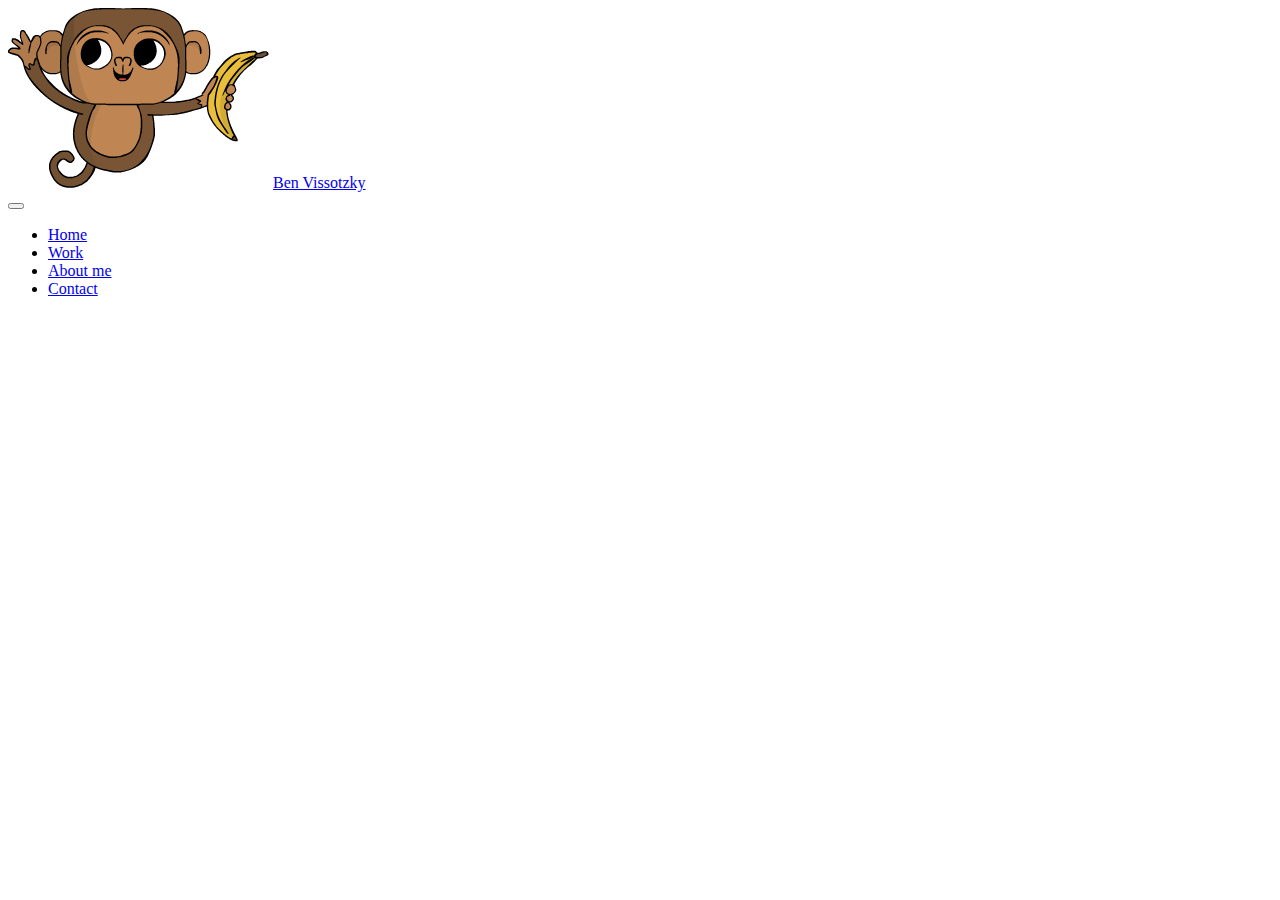
==== about_me.html @ 3c86eed7 "navbar to about me. also added links to other pages in about me" ====
<!DOCTYPE html>
<html>
  <head>
    <meta charset="utf-8">
    <title></title>
  </head>
  <body>
    <!-- -Beginning of Navbar- -->
        <div id="navigation" class="navbar navbar-inverse navbar-fixed-top ">
            <a class="navbar-brand" href="#"><img id="dat_monkey_doe" src="img/monkey.png" alt="picture of a monkey with a bananananana" /></a>
            <a class="navbar-brand navbar-header" href="#">Ben Vissotzky</a>
          <div class="container">
            <button type="button" class="navbar-toggle" data-toggle="collapse" data-target=".navbar-collapse">
              <span class="icon-bar"></span>
              <span class="icon-bar"></span>
              <span class="icon-bar"></span>
              <span class="icon-bar"></span>
            </button>
            <div class="collapse navbar-collapse">
              <ul class="nav navbar-nav navbar-right">
                <li class="active"><a href="index.html">Home</a></li>
                <li><a href="work.html">Work</a></li>
                <li><a href="#">About me</a></li>
                <li><a href="#">Contact</a></li>
              </ul>
            </div>
          </div>
        </div>
    <!---End of Navbar--->  
  </body>
</html>
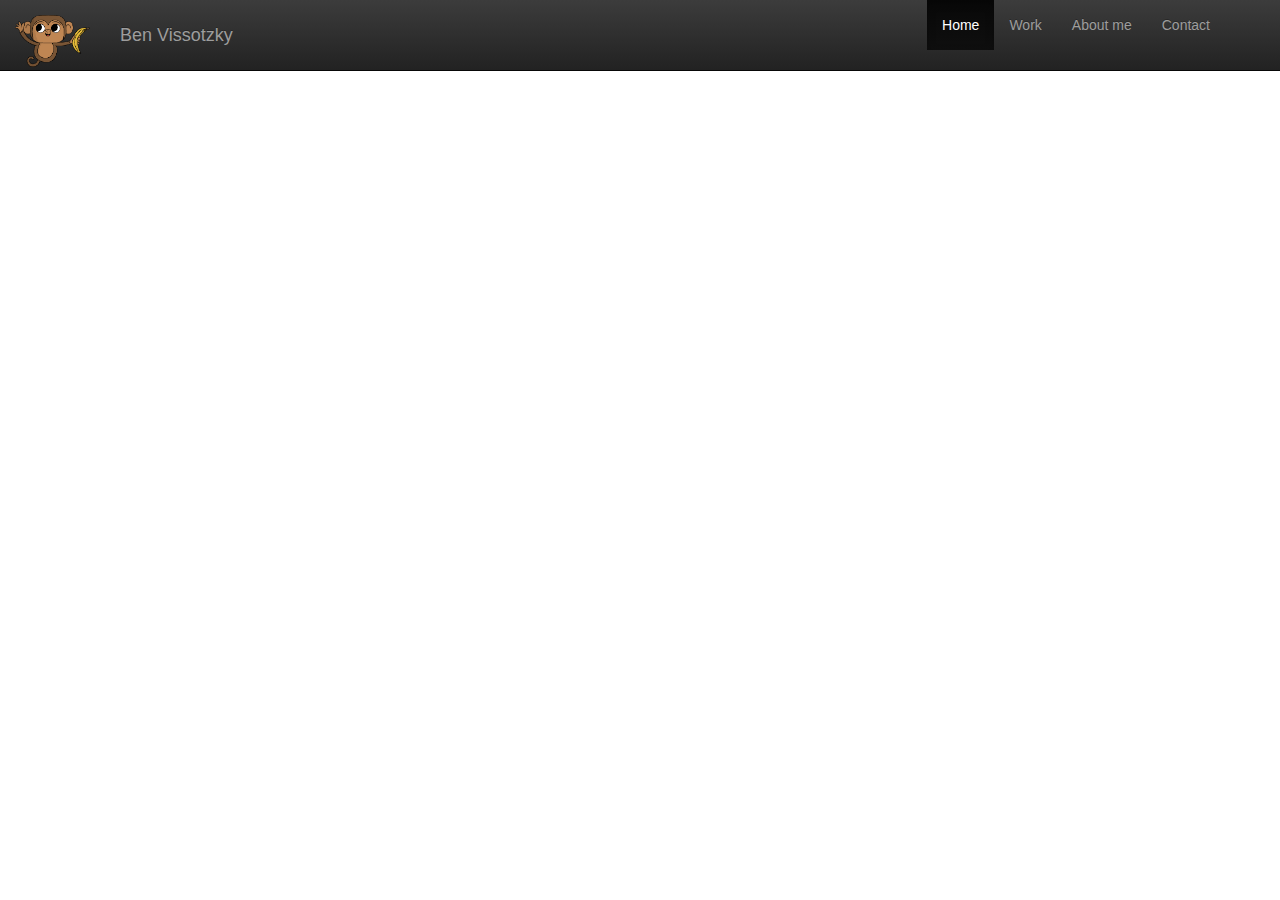
==== commit 5d8c1fbd: "Adjusted sizes for images on main page" ====
--- a/about_me.html
+++ b/about_me.html
@@ -1,14 +1,18 @@
 <!DOCTYPE html>
 <html>
   <head>
-    <meta charset="utf-8">
-    <title></title>
+    <meta name="viewport" content="width=device-width initial-scale=1.0">
+    <link rel="stylesheet" href="css/bootstrap.min.css">
+    <link rel="stylesheet" href="css/bootstrap-theme.min.css">
+    <link rel="stylesheet" href="css/mystyles.css" type="text/css">
+    <link rel="shortcut icon" href="cat.ico" >
+    <title>About me</title>
   </head>
-  <body>
+  <body id="gradient_background">
     <!-- -Beginning of Navbar- -->
         <div id="navigation" class="navbar navbar-inverse navbar-fixed-top ">
-            <a class="navbar-brand" href="#"><img id="dat_monkey_doe" src="img/monkey.png" alt="picture of a monkey with a bananananana" /></a>
-            <a class="navbar-brand navbar-header" href="#">Ben Vissotzky</a>
+            <a class="navbar-brand" href="index.html"><img id="dat_monkey_doe" src="img/monkey.png" alt="picture of a monkey with a bananananana" /></a>
+            <a class="navbar-brand navbar-header" href="index.html">Ben Vissotzky</a>
           <div class="container">
             <button type="button" class="navbar-toggle" data-toggle="collapse" data-target=".navbar-collapse">
               <span class="icon-bar"></span>
@@ -26,6 +30,6 @@
             </div>
           </div>
         </div>
-    <!---End of Navbar--->  
+    <!---End of Navbar--->
   </body>
 </html>
--- a/css/mystyles.css
+++ b/css/mystyles.css
@@ -0,0 +1,65 @@
+#dat_monkey_doe {
+  width: 75px;
+  height: auto;
+
+}
+
+#navigation {
+ padding-bottom: 20px;
+}
+#myCarousel {
+  padding-top: 100px;
+}
+
+.navbar-header {
+    text-align: center;
+    padding-top: 25px;
+}
+
+.carousel-caption {
+  background: rgba(0,0,0,0.4);
+  padding-bottom: 20px;
+  padding-top: 20px;
+  right: 0;
+  bottom: 0;
+  left: 0;
+}
+
+.carousel-indicators {
+  color: black;
+  bottom: 0;
+}
+
+.carousel-indicators .active {
+    background-color: black;
+}
+
+.carousel-indicators li {
+  border-color: black;
+}
+
+#tabs {
+  padding-top: 80px;
+}
+
+.nav-pills a {
+  color: green;
+}
+#workpic {
+  width: 100%;
+  height: auto;
+  float: right;
+  border: solid black 1px;
+}
+
+#work_body {
+  background-color: #999999;
+}
+footer {
+  bottom: 0;
+  text-align: center;
+}
+
+#carousel_image {
+  height: 500px
+}
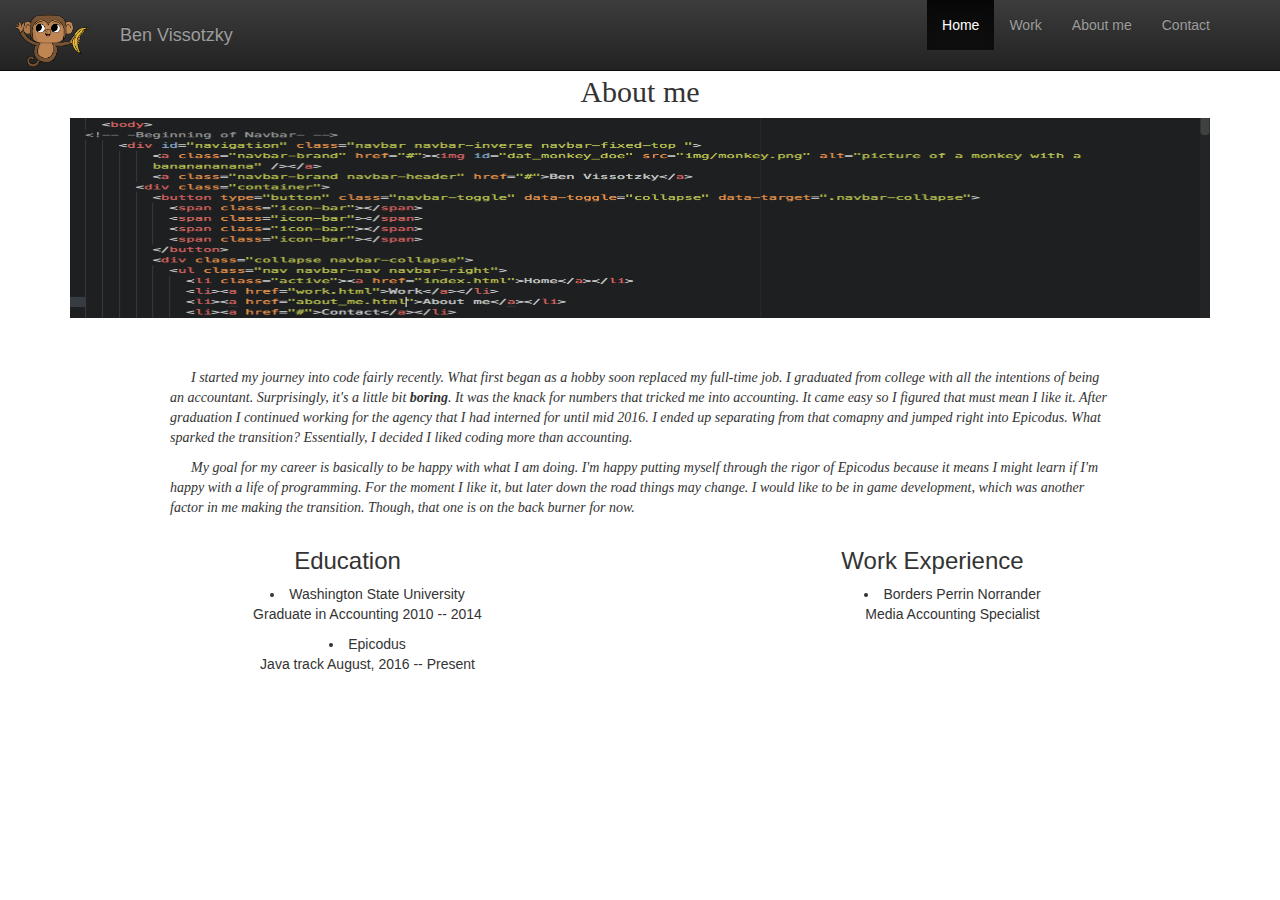
==== commit 430966df: "Added some styling to about_me. Added an image to about_me." ====
--- a/about_me.html
+++ b/about_me.html
@@ -8,7 +8,7 @@
     <link rel="shortcut icon" href="cat.ico" >
     <title>About me</title>
   </head>
-  <body id="gradient_background">
+  <body id="about_body">
     <!-- -Beginning of Navbar- -->
         <div id="navigation" class="navbar navbar-inverse navbar-fixed-top ">
             <a class="navbar-brand" href="index.html"><img id="dat_monkey_doe" src="img/monkey.png" alt="picture of a monkey with a bananananana" /></a>
@@ -31,5 +31,46 @@
           </div>
         </div>
     <!---End of Navbar--->
+    <div class="container">
+      <h2>About me</h2>
+      <img id="code_image" src="img/code.png" alt="Picture of some code" />
+      <div class="about_me">
+        <p>
+          &nbsp;&nbsp;&nbsp;&nbsp;&nbsp;&nbsp;I started my journey into code fairly recently. What first began as a hobby soon replaced my full-time job. I graduated from college with all the intentions of being an accountant. Surprisingly, it's a little bit <strong>boring</strong>. It was the knack for numbers that tricked me into accounting. It came easy so I figured that must mean I like it. After graduation I continued working for the agency that I had interned for until mid 2016. I ended up separating from that comapny and jumped right into Epicodus. What sparked the transition? Essentially, I decided I liked coding more than accounting.
+        </p>
+        <p>
+          &nbsp;&nbsp;&nbsp;&nbsp;&nbsp;&nbsp;My goal for my career is basically to be happy with what I am doing. I'm happy putting myself through the rigor of Epicodus because it means I might learn if I'm happy with a life of programming. For the moment I like it, but later down the road things may change. I would like to be in game development, which was another factor in me making the transition. Though, that one is on the back burner for now.
+        </p>
+      </div>
+      <div id="about_me_row" class="row">
+        <div class="col-xs-6">
+          <h3>Education</h3>
+            <ul>
+              <li>Washington State University
+                <p>
+                  Graduate in Accounting
+                  2010 -- 2014
+                </p>
+              </li>
+              <li>Epicodus
+                <p>
+                  Java track
+                  August, 2016 -- Present
+                </p>
+              </li>
+            </ul>
+        </div>
+        <div class="col-xs-6">
+          <h3>Work Experience</h3>
+          <ul>
+            <li>Borders Perrin Norrander
+              <p>
+                Media Accounting Specialist
+              </p>
+            </li>
+          </ul>
+        </div>
+      </div>
+    </div>
   </body>
 </html>
--- a/css/mystyles.css
+++ b/css/mystyles.css
@@ -61,5 +61,33 @@
 }
 
 #carousel_image {
-  height: 500px
+  height: 550px;
+  width: 100%;
 }
+
+.about_me {
+  padding-top: 50px;
+  padding-left: 100px;
+  padding-right: 100px;
+  font-style: italic;
+  font-family: serif;
+}
+
+#about_body {
+  background-image: url(http://vignette2.wikia.nocookie.net/youtaites/images/a/a9/Background-radial-gradient-dark.jpg/revision/latest?cb=20150214024058);
+}
+
+#about_me_row {
+  text-align: center;
+  list-style: inside;
+}
+#about_body h2 {
+  padding-top: 55px;
+  text-align: center;
+  font-family: cursive;
+}
+
+#code_image {
+  height: 200px;
+  width: 100%;
+}
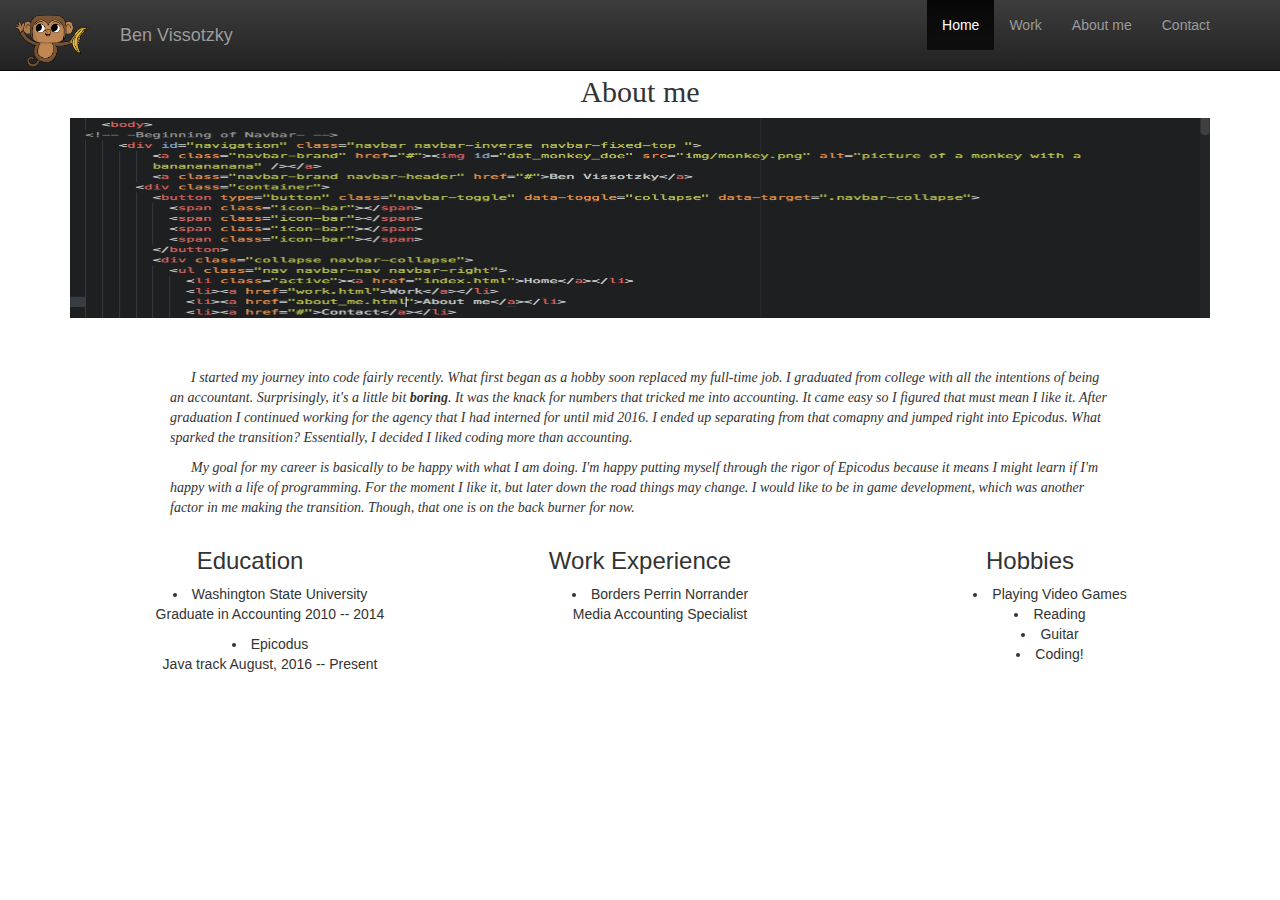
==== commit ea89b379: "added now column to about_me" ====
--- a/about_me.html
+++ b/about_me.html
@@ -43,7 +43,7 @@
         </p>
       </div>
       <div id="about_me_row" class="row">
-        <div class="col-xs-6">
+        <div class="col-sm-4">
           <h3>Education</h3>
             <ul>
               <li>Washington State University
@@ -60,7 +60,7 @@
               </li>
             </ul>
         </div>
-        <div class="col-xs-6">
+        <div class="col-sm-4">
           <h3>Work Experience</h3>
           <ul>
             <li>Borders Perrin Norrander
@@ -70,6 +70,15 @@
             </li>
           </ul>
         </div>
+        <div class="col-sm-4">
+          <h3>Hobbies</h3>
+          <ul>
+            <li>Playing Video Games</li>
+            <li>Reading</li>
+            <li>Guitar</li>
+            <li>Coding!</li>
+          </ul>
+        </div>
       </div>
     </div>
   </body>
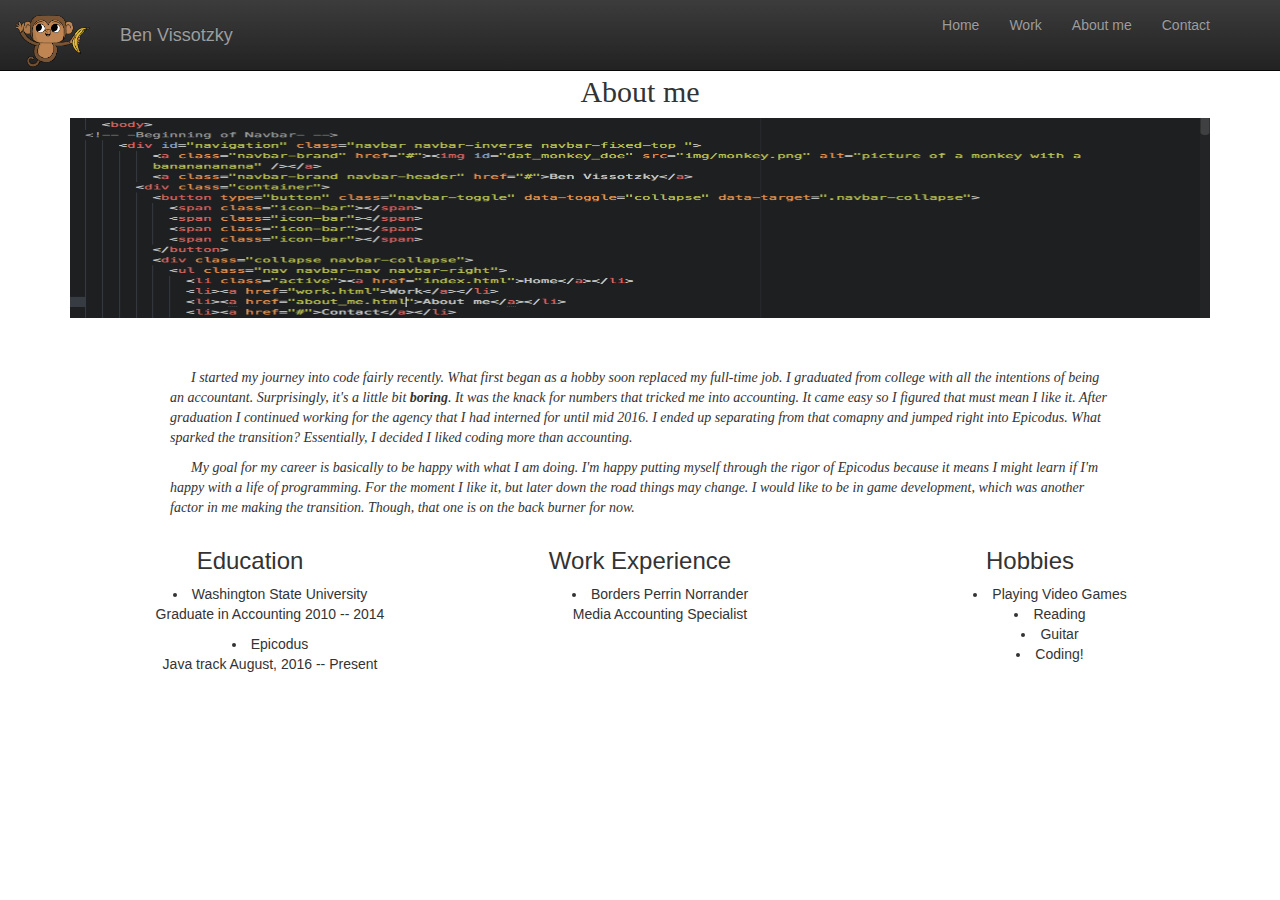
==== commit aec309a1: "Gave up on pop up, provided link to clone repository for now. Changed abckground for work.html" ====
--- a/about_me.html
+++ b/about_me.html
@@ -22,10 +22,10 @@
             </button>
             <div class="collapse navbar-collapse">
               <ul class="nav navbar-nav navbar-right">
-                <li class="active"><a href="index.html">Home</a></li>
+                <li><a href="index.html">Home</a></li>
                 <li><a href="work.html">Work</a></li>
                 <li><a href="#">About me</a></li>
-                <li><a href="#">Contact</a></li>
+                <li><a href="mailto:ben.vissotzky@gmail.com">Contact</a></li>
               </ul>
             </div>
           </div>
--- a/css/mystyles.css
+++ b/css/mystyles.css
@@ -52,8 +52,8 @@
   border: solid black 1px;
 }
 
-#work_body {
-  background-color: #999999;
+/*#work_body {
+  background-color: #999999;*/
 }
 footer {
   bottom: 0;
@@ -73,7 +73,7 @@
   font-family: serif;
 }
 
-#about_body {
+#about_body, #work_body {
   background-image: url(http://vignette2.wikia.nocookie.net/youtaites/images/a/a9/Background-radial-gradient-dark.jpg/revision/latest?cb=20150214024058);
 }
 
@@ -91,3 +91,8 @@
   height: 200px;
   width: 100%;
 }
+
+#githublinks {
+  font-size: 10pt;
+  float: right;
+}
